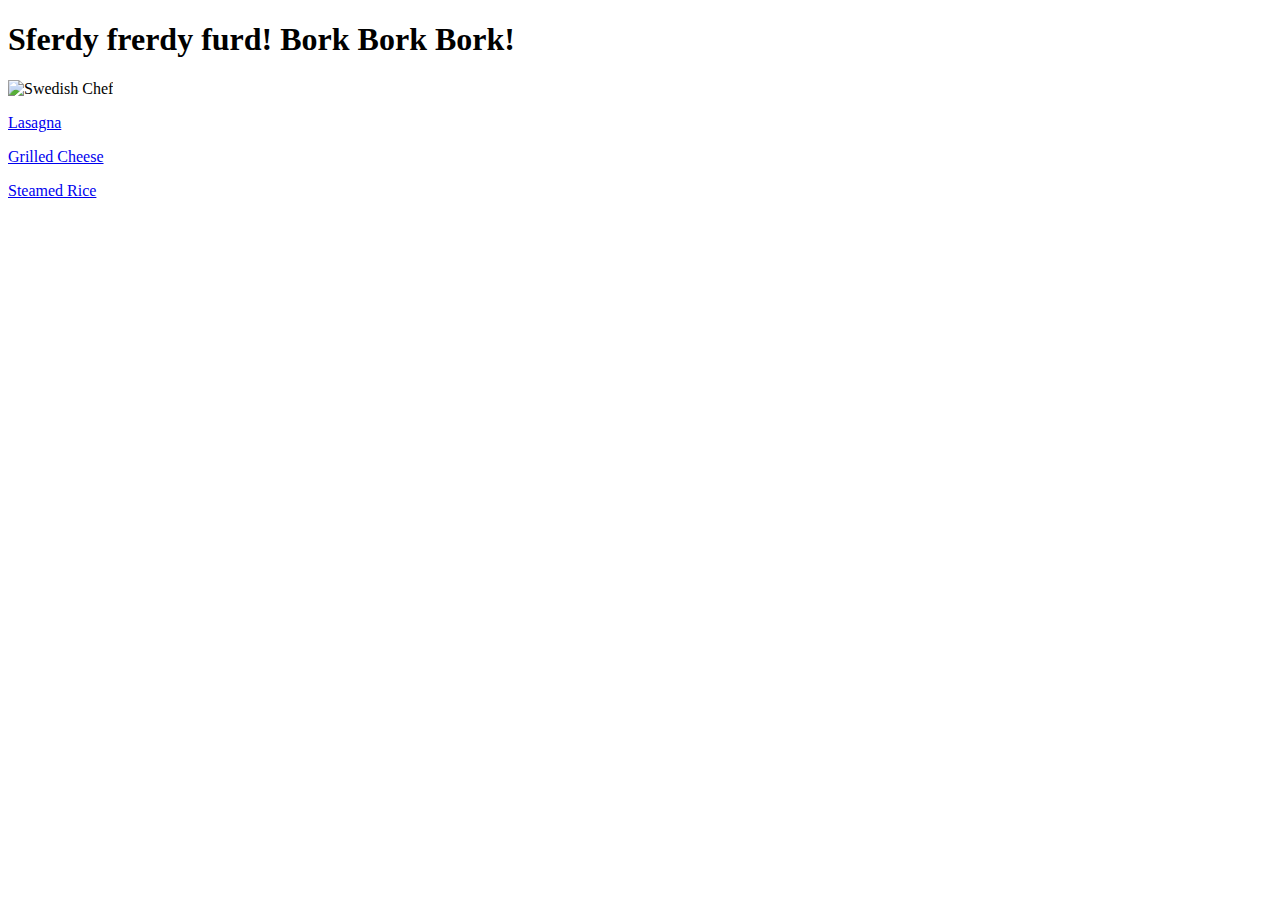
==== index.html @ 3057f55a "Created new pages" ====
<!DOCTYPE html>
<html lang="en">
<head>
    <meta charset="UTF-8">
    <meta http-equiv="X-UA-Compatible" content="IE=edge">
    <meta name="viewport" content="width=device-width, initial-scale=1.0">
    <title>Food for Your Tummies</title>
</head>
<body>
    <h1>Sferdy frerdy furd! Bork Bork Bork!</h1>

    <img src="https://muppetmindset.files.wordpress.com/2014/06/swedish-chef.png" alt="Swedish Chef">

    <p><a href="recipes/lasagna.html">Lasagna</a></p>
    <p><a href="recipes/grilled-cheese.html">Grilled Cheese</a></p>
    <p><a href="recipes/steamed-rice.html">Steamed Rice</a></p>

    
</body>
</html>
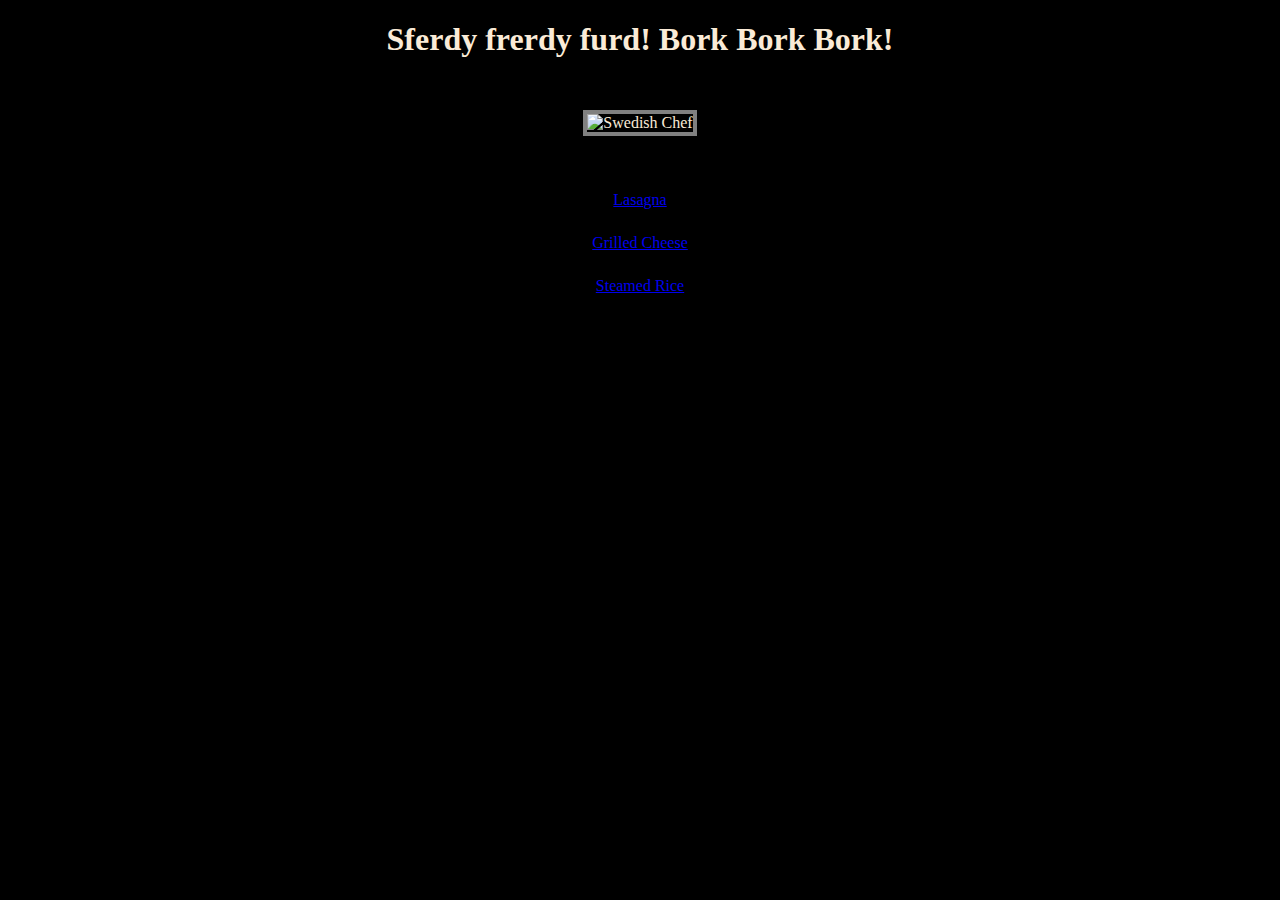
==== commit 188cfa36: "Color and text changes" ====
--- a/index.html
+++ b/index.html
@@ -5,6 +5,9 @@
     <meta http-equiv="X-UA-Compatible" content="IE=edge">
     <meta name="viewport" content="width=device-width, initial-scale=1.0">
     <title>Food for Your Tummies</title>
+
+    <link rel="stylesheet" href="styles.css">
+    
 </head>
 <body>
     <h1>Sferdy frerdy furd! Bork Bork Bork!</h1>
--- a/styles.css
+++ b/styles.css
@@ -0,0 +1,55 @@
+body {
+    background-color: black;
+    background-image: url(../odin-recipes/images/denim.webp);
+    color: antiquewhite;
+    font-family: "Goudy Old Style", Garamond, "Big Caslon", "Times New Roman", serif;
+    text-align: center;
+    list-style-position:inside;
+}
+
+img {
+    border: solid gray 4px;
+    margin: 30px;
+
+}
+
+p {
+    margin: 25px;
+    margin-left: 300px;
+    margin-right: 300px;
+}
+
+
+.rice-ingredients {
+        text-align: left;
+        background-color: rgb(32, 37, 37);
+        width: 630px;
+        height: 130px;
+
+        margin: 25px;
+        margin-left: 400px;
+        margin-right: 400px;
+        border: 2px solid gray;
+        padding-left: 20px;
+        padding-bottom: 10px;
+        padding top: 15px
+
+        line-height: 1.5;
+        }
+
+.rice-instructions {
+    text-align: left;
+    background-color: rgb(32, 37, 37);
+    width: 600px;
+    height: 390px;
+    
+    margin: 30px;
+    margin-left: 400px;
+    margin-right: 400px;
+    border: 2px solid gray;
+    padding-left: 20px;
+    padding-right: 30px;
+    padding-bottom: 10px;
+
+    line-height: 1.5;
+}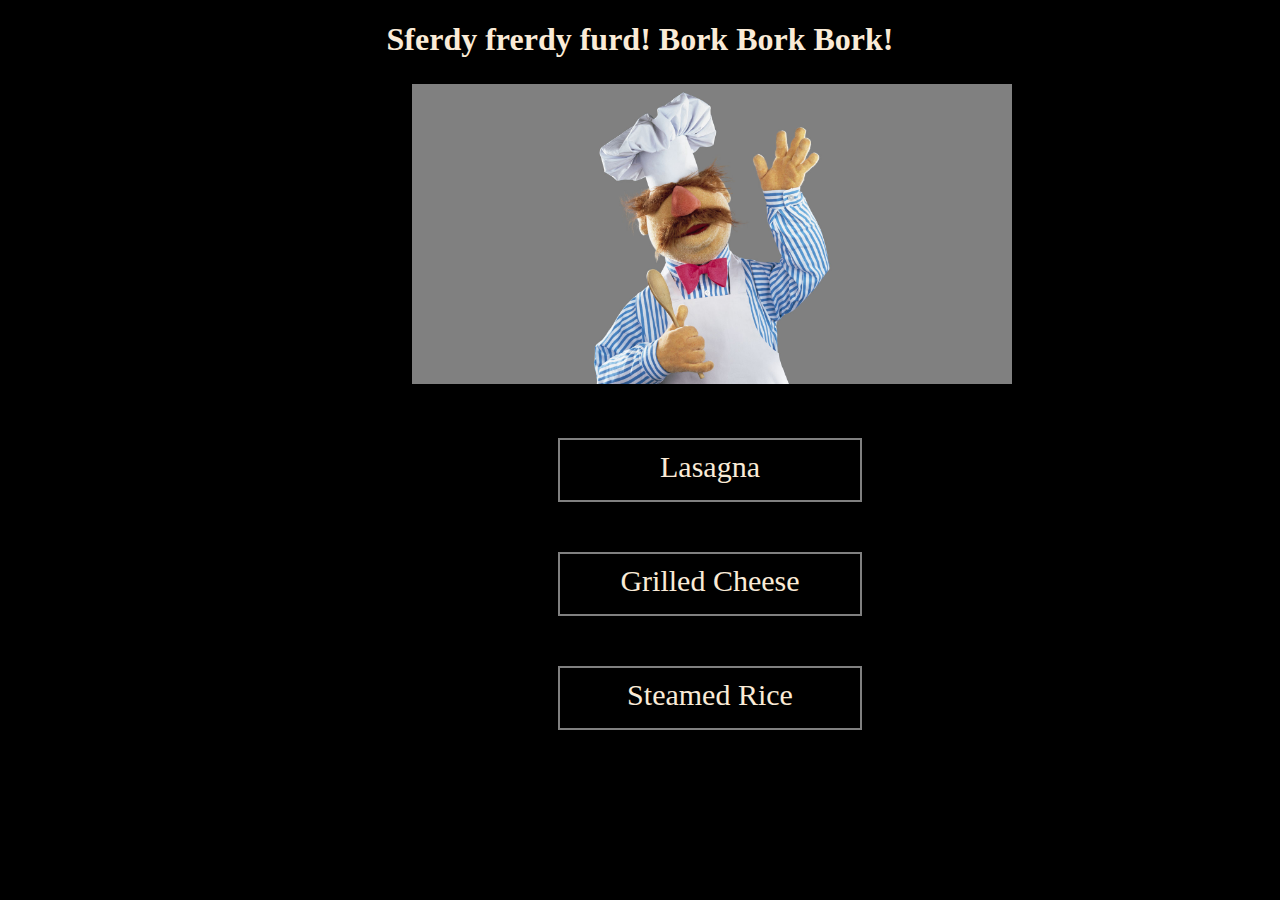
==== commit ad6365f5: "Cosmetic updates" ====
--- a/index.html
+++ b/index.html
@@ -7,16 +7,30 @@
     <title>Food for Your Tummies</title>
 
     <link rel="stylesheet" href="styles.css">
-    
+
 </head>
 <body>
     <h1>Sferdy frerdy furd! Bork Bork Bork!</h1>
 
-    <img src="https://muppetmindset.files.wordpress.com/2014/06/swedish-chef.png" alt="Swedish Chef">
+    <div class="swedish-chef"> </div>
 
-    <p><a href="recipes/lasagna.html">Lasagna</a></p>
-    <p><a href="recipes/grilled-cheese.html">Grilled Cheese</a></p>
-    <p><a href="recipes/steamed-rice.html">Steamed Rice</a></p>
+    <div class="lasagna">
+
+        <a href="recipes/lasagna.html">Lasagna</a>
+
+    </div>
+
+    <div class="grilled-cheese">
+
+        <a href="recipes/grilled-cheese.html">Grilled Cheese</a>
+
+    </div>    
+
+    <div class="steamed-rice">
+
+        <a href="recipes/steamed-rice.html">Steamed Rice</a>
+
+    </div>
 
     
 </body>
--- a/styles.css
+++ b/styles.css
@@ -9,14 +9,39 @@
 
 img {
     border: solid gray 4px;
-    margin: 30px;
+    margin: 25px;
 
 }
+
 
 p {
     margin: 25px;
     margin-left: 300px;
     margin-right: 300px;
+    font-size: 20px;
+}
+
+a:link {
+    color: antiquewhite;
+    text-decoration: none;
+}
+
+
+a:visited{
+    color: gray;
+}
+
+a:hover {
+    color: burlywood;
+}
+
+.swedish-chef {
+    background-image:url(images/swedish-chef-ft-blog0617.jpg);
+    height: 300px;
+    width: 600px;
+    border: 4px black solid;
+    background-size: cover;
+    margin-left: 400px;
 }
 
 
@@ -24,7 +49,9 @@
         text-align: left;
         background-color: rgb(32, 37, 37);
         width: 630px;
-        height: 130px;
+        height: 140px;
+
+        line-height: 1.4;
 
         margin: 25px;
         margin-left: 400px;
@@ -32,9 +59,9 @@
         border: 2px solid gray;
         padding-left: 20px;
         padding-bottom: 10px;
-        padding top: 15px
+        padding-top: 0px
+    
 
-        line-height: 1.5;
         }
 
 .rice-instructions {
@@ -52,4 +79,86 @@
     padding-bottom: 10px;
 
     line-height: 1.5;
+}
+
+.grilled-cheese-ingredients {
+    text-align: left;
+    background-color: rgb(32, 37, 37);
+    width: 600px;
+    height: 220px;
+    
+    margin: 30px;
+    margin-left: 400px;
+    margin-right: 400px;
+    border: 2px solid gray;
+    padding-left: 20px;
+    padding-right: 30px;
+    padding-bottom: 10px;
+
+    line-height: 1.5;
+}
+
+
+.grilled-cheese-instructions {
+
+    text-align: left;
+    background-color: rgb(32, 37, 37);
+    width: 600px;
+    height: 420px;
+    
+    margin: 30px;
+    margin-left: 400px;
+    margin-right: 400px;
+    border: 2px solid gray;
+    padding-left: 20px;
+    padding-right: 30px;
+    padding-bottom: 10px;
+
+    line-height: 1.5;
+}
+.lasagna, .grilled-cheese, .steamed-rice 
+{
+    background-color: black;
+    font-size: 30px;
+    border: solid gray 2px;
+    width: 300px;
+    height: 50px;
+    margin-left: 550px;
+    margin-top: 50px;
+    text-align: center;
+    padding-top: 10px;
+}
+
+.lasagna-ingredients {
+    text-align: left;
+    background-color: rgb(32, 37, 37);
+    width: 600px;
+    height: 550px;
+    
+    margin: 30px;
+    margin-left: 400px;
+    margin-right: 400px;
+    border: 2px solid gray;
+    padding-left: 20px;
+    padding-right: 30px;
+    padding-bottom: 10px;
+
+    line-height: 1.5;
+}
+
+.lasagna-instructions {
+    text-align: left;
+    background-color: rgb(32, 37, 37);
+    width: 600px;
+    height: 680px;
+    
+    margin: 30px;
+    margin-left: 400px;
+    margin-right: 400px;
+    border: 2px solid gray;
+    padding-left: 20px;
+    padding-right: 30px;
+    padding-bottom: 10px;
+
+    line-height: 1.5;
 }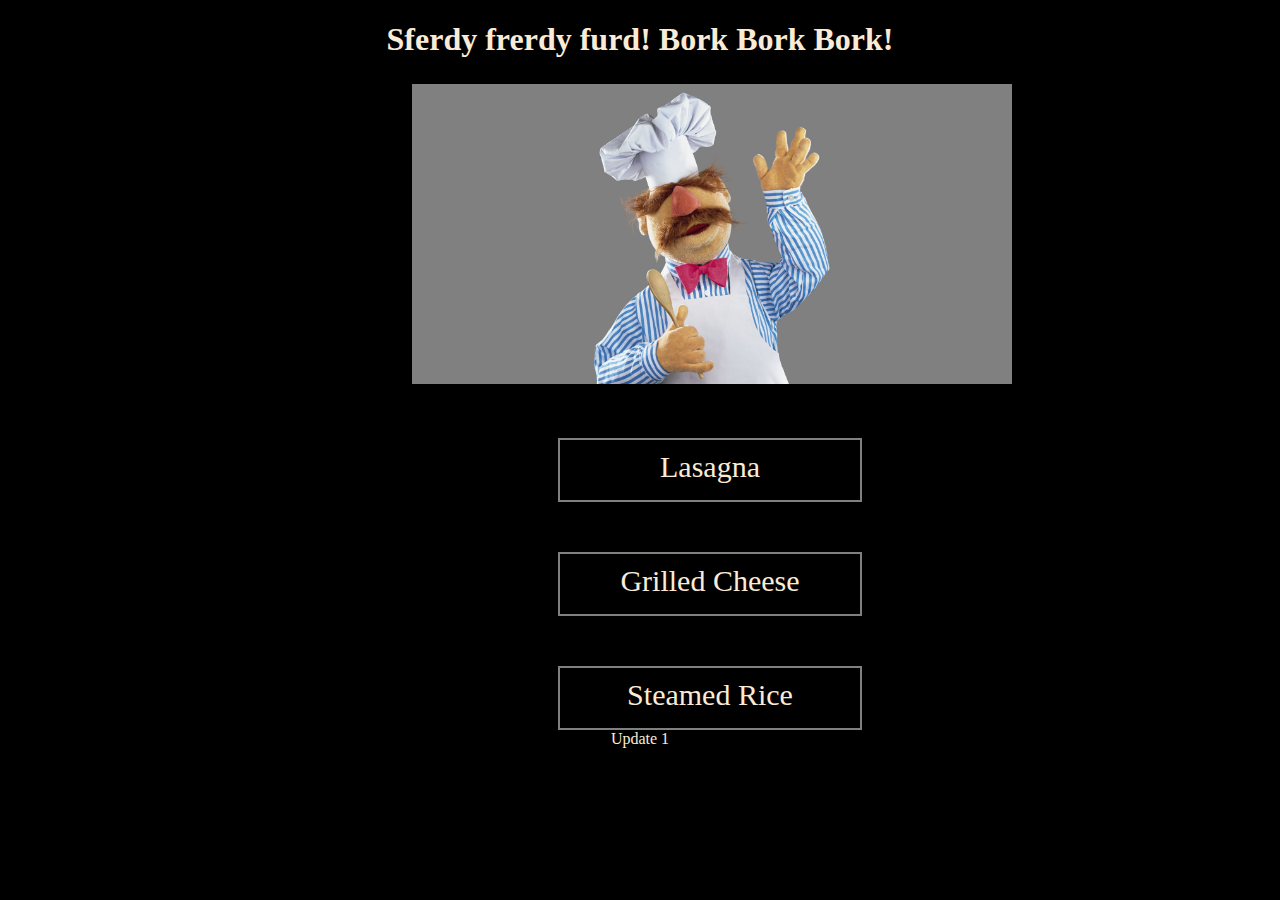
==== commit 40153402: "Update index.html" ====
--- a/index.html
+++ b/index.html
@@ -32,6 +32,7 @@
 
     </div>
 
+    Update 1
     
 </body>
 </html>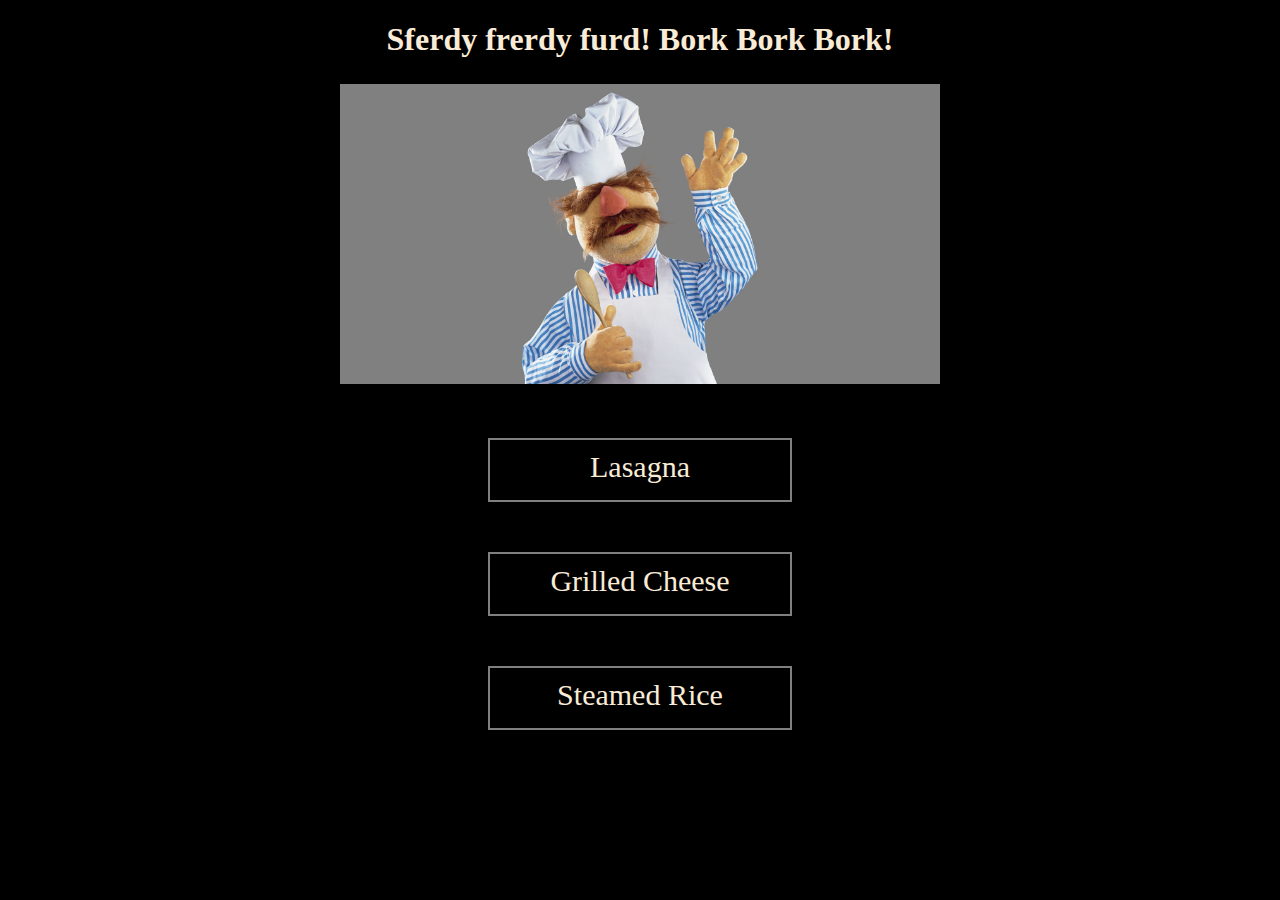
==== commit 545f1c7d: "Minor Updates" ====
--- a/index.html
+++ b/index.html
@@ -32,7 +32,6 @@
 
     </div>
 
-    Update 1
     
 </body>
 </html>--- a/styles.css
+++ b/styles.css
@@ -14,11 +14,14 @@
 }
 
 
+
+
 p {
-    margin: 25px;
-    margin-left: 300px;
-    margin-right: 300px;
+
+    margin: auto;
+    width: 700px;
     font-size: 20px;
+    margin-bottom: 50px;
 }
 
 a:link {
@@ -41,7 +44,7 @@
     width: 600px;
     border: 4px black solid;
     background-size: cover;
-    margin-left: 400px;
+    margin: auto;
 }
 
 
@@ -53,9 +56,8 @@
 
         line-height: 1.4;
 
-        margin: 25px;
-        margin-left: 400px;
-        margin-right: 400px;
+     margin: auto;
+     margin-bottom: 50px;
         border: 2px solid gray;
         padding-left: 20px;
         padding-bottom: 10px;
@@ -68,17 +70,17 @@
     text-align: left;
     background-color: rgb(32, 37, 37);
     width: 600px;
-    height: 390px;
+    height: 450px;
     
-    margin: 30px;
-    margin-left: 400px;
-    margin-right: 400px;
+    margin: auto;
+    margin-bottom: 50px;
     border: 2px solid gray;
     padding-left: 20px;
     padding-right: 30px;
     padding-bottom: 10px;
+    padding-top: 0px;
 
-    line-height: 1.5;
+    line-height: 1.4;
 }
 
 .grilled-cheese-ingredients {
@@ -87,9 +89,8 @@
     width: 600px;
     height: 220px;
     
-    margin: 30px;
-    margin-left: 400px;
-    margin-right: 400px;
+    margin: auto;
+    margin-bottom: 50px;
     border: 2px solid gray;
     padding-left: 20px;
     padding-right: 30px;
@@ -104,11 +105,10 @@
     text-align: left;
     background-color: rgb(32, 37, 37);
     width: 600px;
-    height: 420px;
+    height: 520px;
     
-    margin: 30px;
-    margin-left: 400px;
-    margin-right: 400px;
+    margin: auto;
+    margin-bottom: 50px;
     border: 2px solid gray;
     padding-left: 20px;
     padding-right: 30px;
@@ -123,7 +123,7 @@
     border: solid gray 2px;
     width: 300px;
     height: 50px;
-    margin-left: 550px;
+    margin:auto;
     margin-top: 50px;
     text-align: center;
     padding-top: 10px;
@@ -133,11 +133,10 @@
     text-align: left;
     background-color: rgb(32, 37, 37);
     width: 600px;
-    height: 550px;
+    height: 610px;
     
-    margin: 30px;
-    margin-left: 400px;
-    margin-right: 400px;
+    margin: auto;
+    margin-bottom: 50px;
     border: 2px solid gray;
     padding-left: 20px;
     padding-right: 30px;
@@ -150,15 +149,18 @@
     text-align: left;
     background-color: rgb(32, 37, 37);
     width: 600px;
-    height: 680px;
+    height: 850px;
     
-    margin: 30px;
-    margin-left: 400px;
-    margin-right: 400px;
+    margin: auto;
+    margin-bottom: 50px;
     border: 2px solid gray;
     padding-left: 20px;
     padding-right: 30px;
     padding-bottom: 10px;
 
     line-height: 1.5;
+}
+
+.back-button {
+    
 }